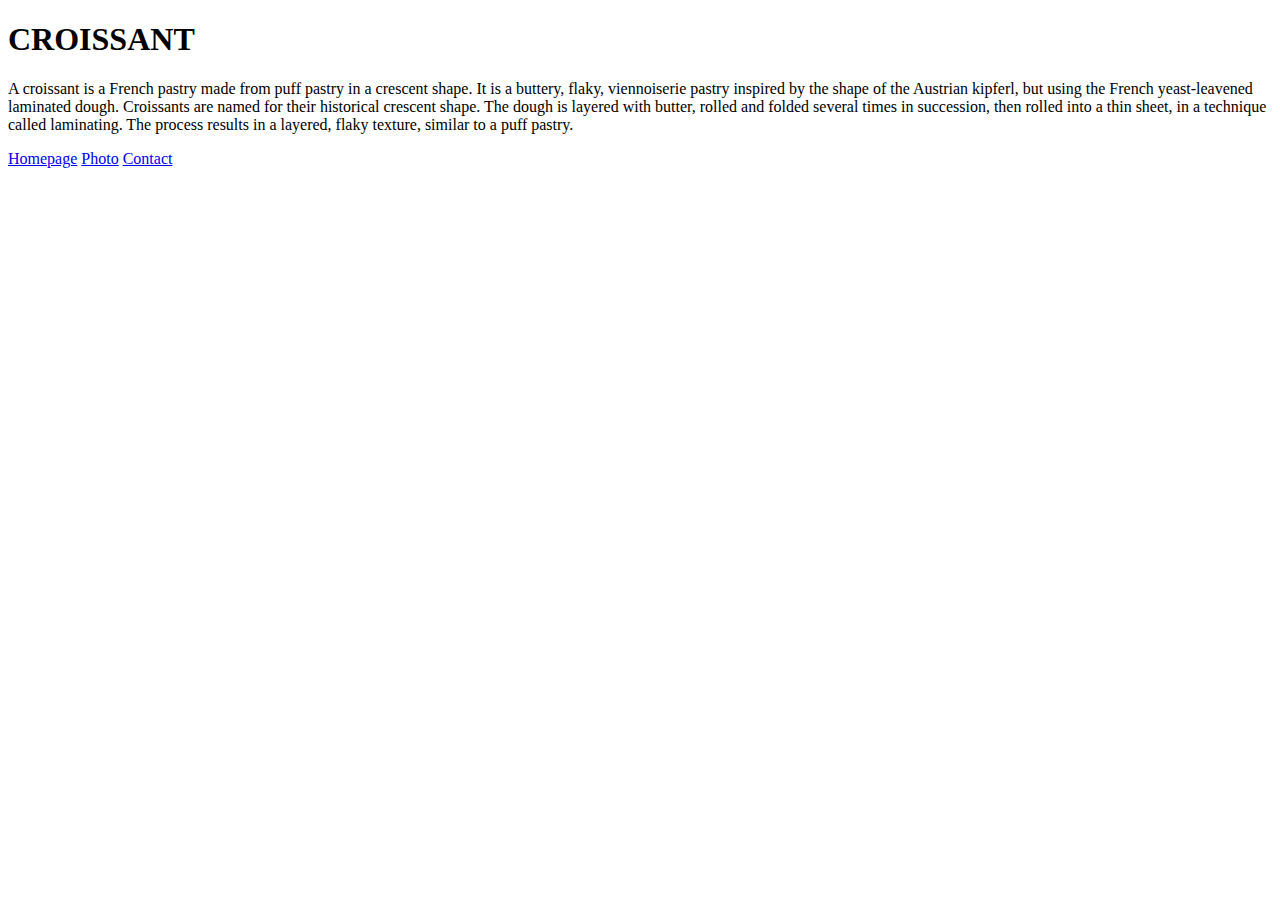
==== index.html @ d7da924b "Constructed basic structure of the website" ====
<!DOCTYPE html>
<html lang="en">
  <head>
    <meta charset="UTF-8" />
    <meta name="viewport" content="width=device-width, initial-scale=1.0" />
    <link rel="stylesheet" href="src/style.css" />
    <title>Homepage</title>
  </head>
  <body>
    <h1>CROISSANT</h1>
    <p>
      A croissant is a French pastry made from puff pastry in a crescent shape.
      It is a buttery, flaky, viennoiserie pastry inspired by the shape of the
      Austrian kipferl, but using the French yeast-leavened laminated dough.
      Croissants are named for their historical crescent shape. The dough is
      layered with butter, rolled and folded several times in succession, then
      rolled into a thin sheet, in a technique called laminating. The process
      results in a layered, flaky texture, similar to a puff pastry.
    </p>
    <div>
      <a href="/"> Homepage</a>
      <a href="/photo.html"> Photo</a>
      <a href="/contact.html"> Contact</a>
    </div>
  </body>
</html>
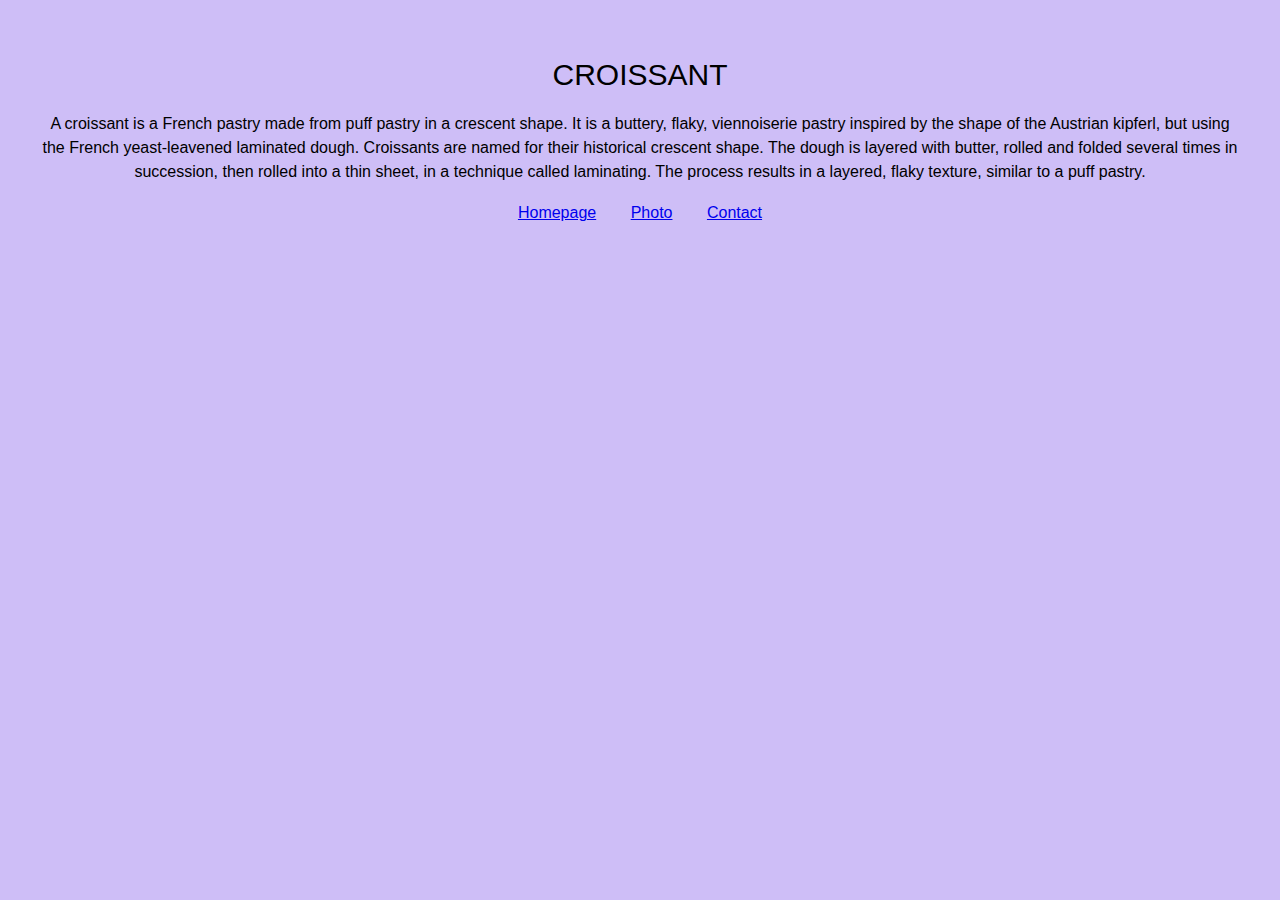
==== commit f1ca9ae7: "Added some styling" ====
--- a/index.html
+++ b/index.html
@@ -3,7 +3,7 @@
   <head>
     <meta charset="UTF-8" />
     <meta name="viewport" content="width=device-width, initial-scale=1.0" />
-    <link rel="stylesheet" href="src/style.css" />
+    <link rel="stylesheet" href="/src/style.css" />
     <title>Homepage</title>
   </head>
   <body>
@@ -17,10 +17,10 @@
       rolled into a thin sheet, in a technique called laminating. The process
       results in a layered, flaky texture, similar to a puff pastry.
     </p>
-    <div>
-      <a href="/"> Homepage</a>
-      <a href="/photo.html"> Photo</a>
-      <a href="/contact.html"> Contact</a>
+    <div class="links">
+      <a href="/" class="link"> Homepage</a>
+      <a href="/photo.html" class="link"> Photo</a>
+      <a href="/contact.html" class="link"> Contact</a>
     </div>
   </body>
 </html>
--- a/src/style.css
+++ b/src/style.css
@@ -0,0 +1,29 @@
+body {
+  background: #cebef7;
+  text-align: center;
+  padding: 30px;
+  font-family: Arial, Helvetica, sans-serif;
+}
+
+h1 {
+  font-size: 30px;
+  font-weight: 400;
+}
+
+p {
+  line-height: 1.5;
+  font-size: 16px;
+  margin-bottom: 20px;
+}
+
+img {
+  border-radius: 10px;
+  max-width: 400px;
+  display: block;
+  margin: 0 auto;
+  margin-bottom: 20px;
+}
+
+.link {
+  padding: 0 15px;
+}
